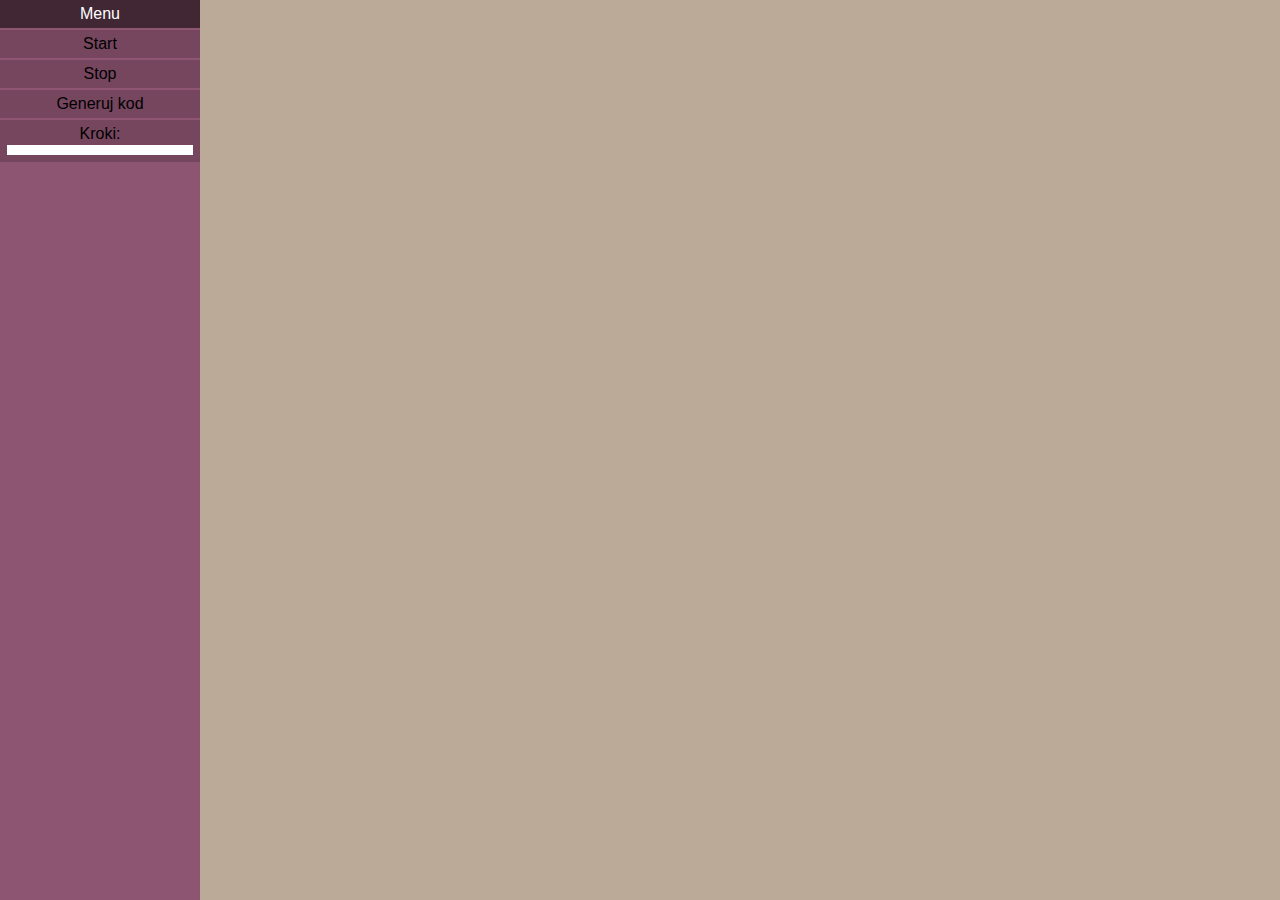
==== index.htm @ 739a8bd7 "0.1" ====
<!DOCTYPE html>
<html lang="pl">
<head>
    <meta charset="UTF-8">
    <meta name="viewport" content="width=device-width, initial-scale=1.0">
    <meta http-equiv="X-UA-Compatible" content="ie=edge">
    <title>Animacje w CSS!</title>
    <link href="main.css" rel="stylesheet">
    <script src="main.js"></script>
</head>
<body>
    <div class="lBar" id="lBar">
        <div id="menu">
            <span class="mustHide">Menu</span>
            <span class="icon">&lsaquo;</span>
        </div>
        <div id="start">
            <span class="mustHide">Start</span>
            <span class="icon">&Implies; </span>
        </div>
        <div>
            <span class="mustHide">Stop</span>
            <span class="icon">&nRightarrow;</span>
        </div>
        <div>
            <span class="mustHide">Generuj kod</span>
            <span class="icon">&elinters;</span>
        </div>
        <div class="taps" id="taps">
            Kroki: 
            <ol id="list">
                <!-- <li>Animation</li> -->
            </ol>
        </div>
    </div>
    <div class="main" id="main">

    </div>
</body>
</html>
---- main.css ----
* {
  padding: 0;
  margin: 0;
  box-sizing: border-box;
  font-family: Arial, Helvetica, sans-serif;
}
body {
  background-color: #bcaa99;
  color: #000;
}
.lBar {
  float: left;
  transition-duration: 500ms;
  width: 200px;
  height: 100vh;
  background-color: #8e5572;
}
.lBar div {
  transition-duration: 500ms;
  text-align: center;
  padding: 5px;
  background-color: #75465e;
  margin-bottom: 2px;
}
.lBar div:hover {
  transition-duration: 700ms;
  background-color: #412734;
  color: #fff;
  cursor: pointer;
}
.lBar div .char {
  font-size: 120%;
  float: right;
}
.lBar div .icon {
  display: none;
}
.lBar div ol {
  overflow-y: scroll;
  max-height: 300px;
  background-color: #fff;
  width: 98%;
  margin: 1%;
  padding: 5px;
}
.lBar div ol:hover {
  color: #000;
}
.main {
  float: left;
}
.point {
  width: 5px;
  height: 5px;
  background-color: red;
  border-radius: 5px;
  position: absolute;
  top: 0;
  left: 0;
}
.test {
  width: 15px;
  height: 15px;
  background-color: Blue;
  border-radius: 5px;
  position: absolute;
  top: 0;
  left: 0;
}
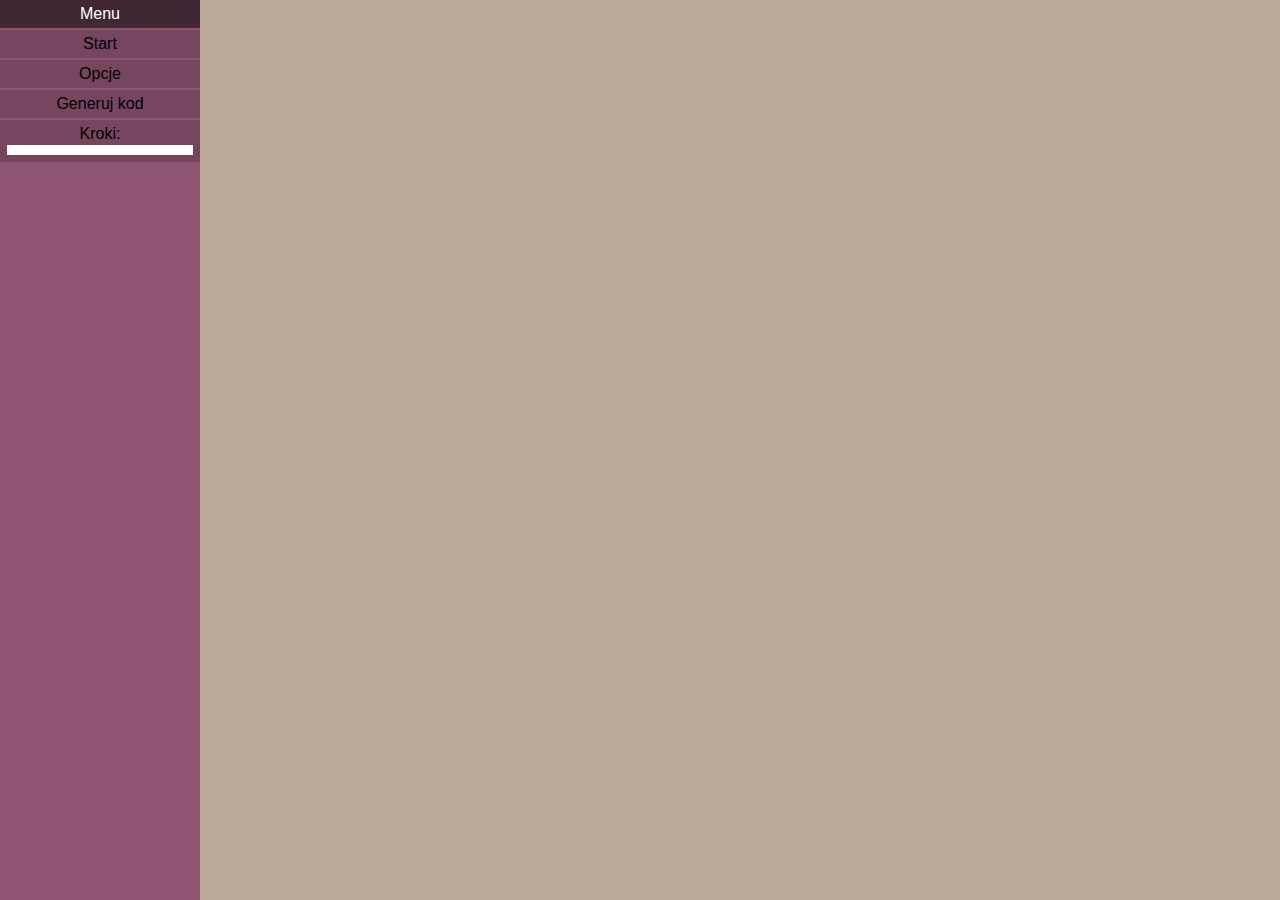
==== commit 51cf7791: "0.2" ====
--- a/index.htm
+++ b/index.htm
@@ -18,9 +18,9 @@
             <span class="mustHide">Start</span>
             <span class="icon">&Implies; </span>
         </div>
-        <div>
-            <span class="mustHide">Stop</span>
-            <span class="icon">&nRightarrow;</span>
+        <div id="option">
+            <span class="mustHide">Opcje</span>
+            <span class="icon">&diam;</span>
         </div>
         <div>
             <span class="mustHide">Generuj kod</span>
@@ -36,5 +36,10 @@
     <div class="main" id="main">
 
     </div>
+    <div class="modal" id="modal">
+        <div id="modalContent">
+            
+        </div>
+    </div>
 </body>
 </html>--- a/main.css
+++ b/main.css
@@ -67,3 +67,38 @@
   top: 0;
   left: 0;
 }
+.modal {
+  position: fixed;
+  left: 200px;
+  top: 0px;
+  height: 100vh;
+  background-color: rgba(0, 0, 0, 0.7);
+  display: none;
+}
+.modal #modalContent {
+  width: 90%;
+  margin: 5%;
+  margin-top: 10px;
+  height: 90vh;
+  overflow-y: scroll;
+  background-color: #fff;
+  color: #000;
+  padding: 20px;
+  line-height: 30px;
+}
+.modal input {
+  padding: 5px;
+  border-radius: 3px;
+  border: 1px solid Gray;
+}
+.modal button {
+  padding: 5px;
+  transition-duration: 500ms;
+  border: 1px solid Gray;
+  background-color: #fff;
+}
+.modal button:hover {
+  transition-duration: 500ms;
+  background-color: Gray;
+  cursor: pointer;
+}
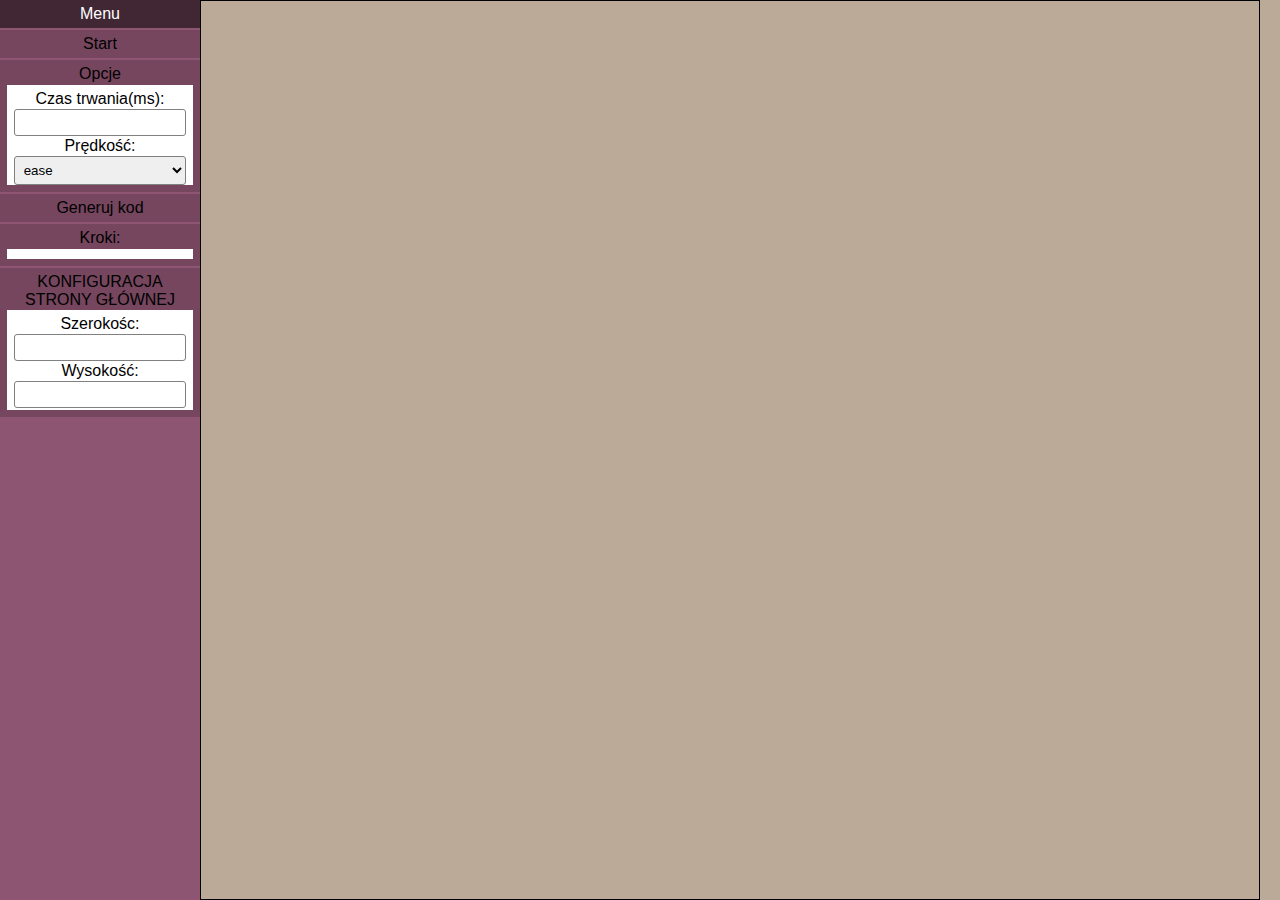
==== commit 0beeea98: "0.3" ====
--- a/index.htm
+++ b/index.htm
@@ -21,8 +21,26 @@
         <div id="option">
             <span class="mustHide">Opcje</span>
             <span class="icon">&diam;</span>
+            <div id="options">
+                <label>
+                    Czas trwania(ms): 
+                    <br>
+                    <input type="number" id="animationDuration">
+                </label>
+                <label>
+                    Prędkość: 
+                    <br>
+                    <select id="animationTimingFunction">
+                        <option value="ease">ease</option>
+                        <option value="linear">linear</option>
+                        <option valu="ease-in">ease-in</option>
+                        <option value="ease-out">ease-out</option>
+                    </select>
+                </label>
+                <button id="checkOptions">Zatwierdź</button>
+            </div>
         </div>
-        <div>
+        <div id="generateCode">
             <span class="mustHide">Generuj kod</span>
             <span class="icon">&elinters;</span>
         </div>
@@ -31,6 +49,33 @@
             <ol id="list">
                 <!-- <li>Animation</li> -->
             </ol>
+        </div>
+        <div class="editTap" id="editTap">
+            
+        </div>
+        <div id="config">
+            KONFIGURACJA STRONY GŁÓWNEJ
+            <div id="options">
+                <label>
+                    Szerokośc: 
+                    <br>
+                    <input type="number" id="mainWidth">
+                </label>
+                <label>
+                    Wysokość: 
+                    <br>
+                    <input type="number" id="mainHeight">
+                </label>
+                <label>
+                    Procent czy Px: 
+                    <br>
+                    <select id="procentVsPx">
+                        <option value="px">px</option>
+                        <!-- <option value="procent">procent</option> -->
+                    </select>
+                </label>
+                <button id="changeMainOptions">Zatwierdź</button>
+            </div>
         </div>
     </div>
     <div class="main" id="main">
--- a/main.css
+++ b/main.css
@@ -9,6 +9,7 @@
   color: #000;
 }
 .lBar {
+  overflow-y: scroll;
   float: left;
   transition-duration: 500ms;
   width: 200px;
@@ -37,7 +38,7 @@
 }
 .lBar div ol {
   overflow-y: scroll;
-  max-height: 300px;
+  max-height: 150px;
   background-color: #fff;
   width: 98%;
   margin: 1%;
@@ -45,9 +46,103 @@
 }
 .lBar div ol:hover {
   color: #000;
+}
+.lBar div ol li {
+  transition-duration: 300ms;
+}
+.lBar div ol li:hover {
+  transition-duration: 300ms;
+  cursor: pointer;
+  background-color: gray;
+  border-radius: 5px;
+}
+.lBar .taps:hover {
+  color: #000;
+}
+.lBar #options {
+  width: 98%;
+  margin: 1%;
+  background-color: #fff;
+  max-height: 100px;
+  overflow-y: scroll;
+}
+.lBar #options:hover {
+  color: #000;
+}
+.lBar #options #checkOptions {
+  transition-duration: 500ms;
+  border: 1px solid Gray;
+  padding: 5px;
+  border-radius: 3px;
+  margin: 1px;
+  width: 98%;
+  cursor: pointer;
+}
+.lBar #options #checkOptions:hover {
+  transition-duration: 500ms;
+  color: #fff;
+  background-color: #000;
+}
+.lBar #options select,
+.lBar #options input {
+  transition-duration: 500ms;
+  border: 1px solid Gray;
+  padding: 5px;
+  border-radius: 3px;
+  margin: 1px;
+  width: 98%;
+}
+.lBar .editTap {
+  display: none;
+}
+.lBar .editTap .options {
+  color: #000;
+  background-color: #fff;
+  max-height: 150px;
+  overflow-y: scroll;
+}
+.lBar .editTap .options input,
+.lBar .editTap .options select,
+.lBar .editTap .options button {
+  transition-duration: 500ms;
+  border: 1px solid Gray;
+  padding: 5px;
+  border-radius: 3px;
+  margin: 1px;
+  width: 98%;
+}
+.lBar .editTap .options button:hover {
+  transition-duration: 500ms;
+  color: #fff;
+  background-color: #000;
+  cursor: pointer;
+}
+.lBar .editTap ul li {
+  list-style: none;
+  border-bottom: 1px solid gray;
+}
+.lBar #config #options {
+  background-color: #fff;
+}
+.lBar #config #options select,
+.lBar #config #options input,
+.lBar #config #options button {
+  transition-duration: 500ms;
+  border: 1px solid Gray;
+  padding: 5px;
+  border-radius: 3px;
+  margin: 1px;
+  width: 98%;
+}
+.lBar #config #options button:hover {
+  transition-duration: 500ms;
+  color: #fff;
+  background-color: #000;
+  cursor: pointer;
 }
 .main {
   float: left;
+  border: 1px solid Black;
 }
 .point {
   width: 5px;
@@ -57,15 +152,18 @@
   position: absolute;
   top: 0;
   left: 0;
+  z-index: 1;
 }
 .test {
   width: 15px;
   height: 15px;
   background-color: Blue;
   border-radius: 5px;
-  position: absolute;
   top: 0;
   left: 0;
+  color: #fff;
+  text-align: center;
+  z-index: 2;
 }
 .modal {
   position: fixed;
@@ -74,6 +172,7 @@
   height: 100vh;
   background-color: rgba(0, 0, 0, 0.7);
   display: none;
+  z-index: 5;
 }
 .modal #modalContent {
   width: 90%;
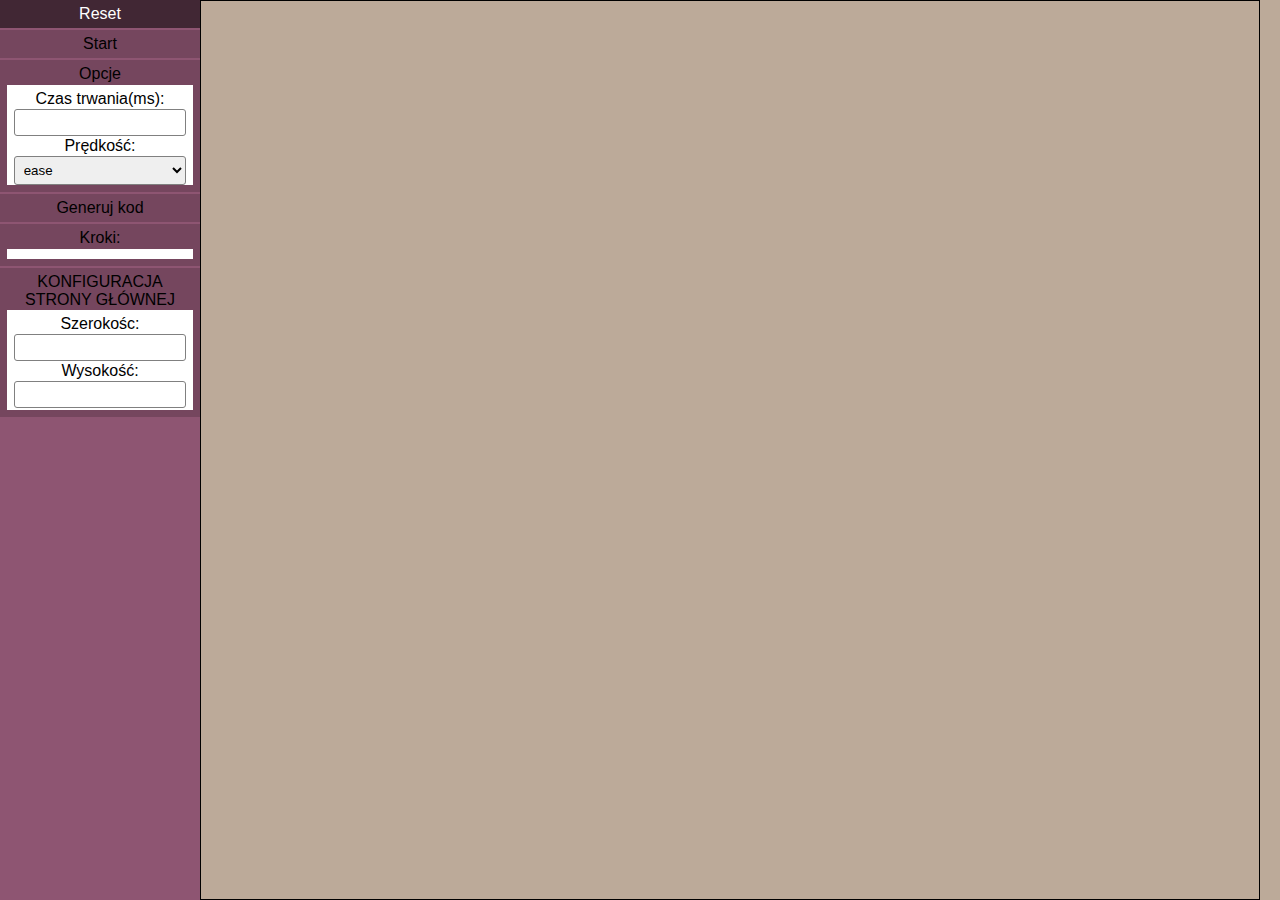
==== commit 9ae6f1bd: "0.4" ====
--- a/index.htm
+++ b/index.htm
@@ -10,9 +10,12 @@
 </head>
 <body>
     <div class="lBar" id="lBar">
-        <div id="menu">
+        <!-- <div id="menu">
             <span class="mustHide">Menu</span>
             <span class="icon">&lsaquo;</span>
+        </div> -->
+        <div id="restart">
+            Reset
         </div>
         <div id="start">
             <span class="mustHide">Start</span>
--- a/main.css
+++ b/main.css
@@ -148,7 +148,7 @@
   width: 5px;
   height: 5px;
   background-color: red;
-  border-radius: 5px;
+  border-radius: 50px;
   position: absolute;
   top: 0;
   left: 0;
